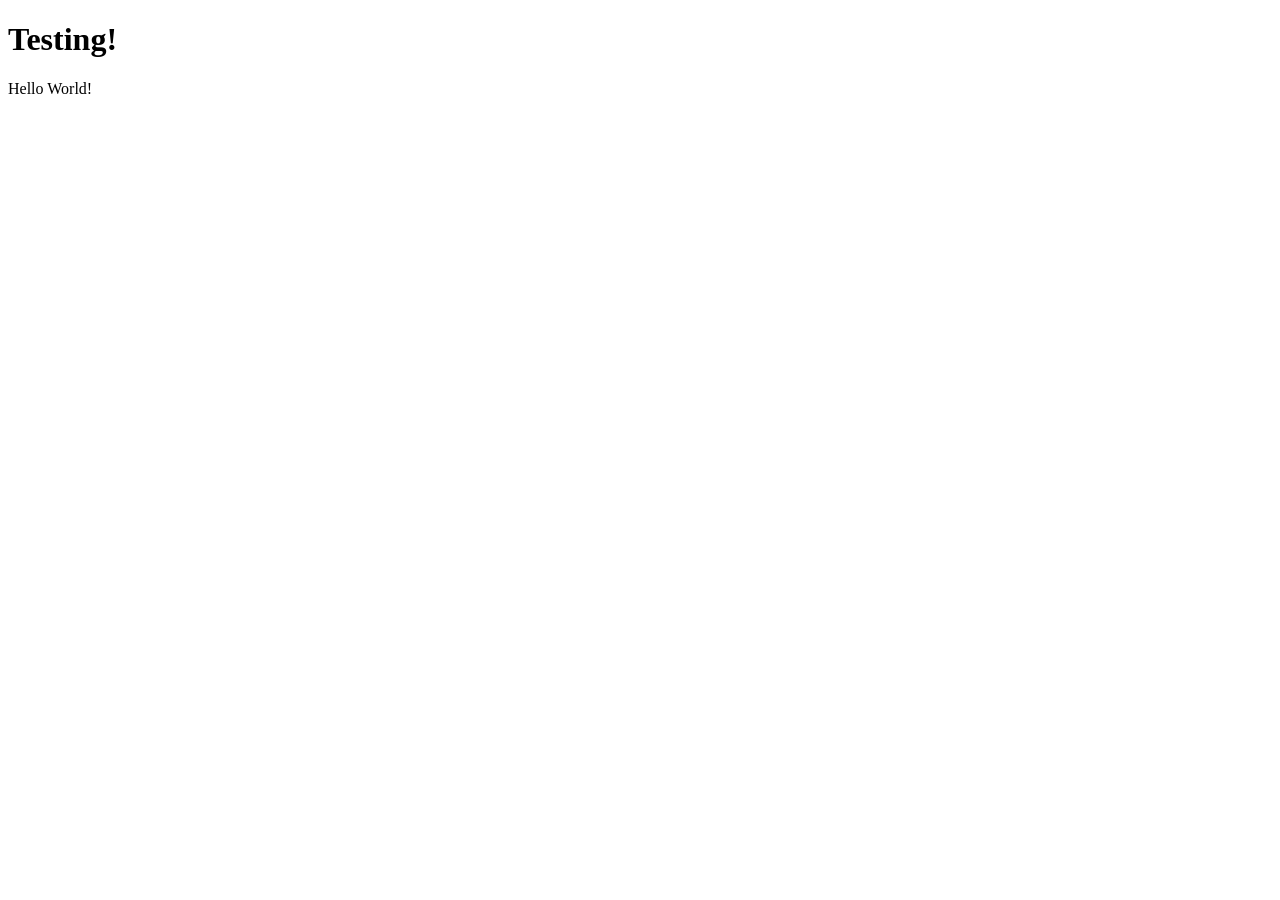
==== index.html @ 6d9373ac "Added home page test" ====
<!DOCTYPE html>
<html lang="en">
<head>
    <meta charset="UTF-8">
    <meta http-equiv="X-UA-Compatible" content="IE=edge">
    <meta name="viewport" content="width=device-width, initial-scale=1.0">
    <title>Text</title>
</head>
<body>
    <h1>Testing!</h1>
    <footer>Hello World!</footer>
    
</body>
</html>
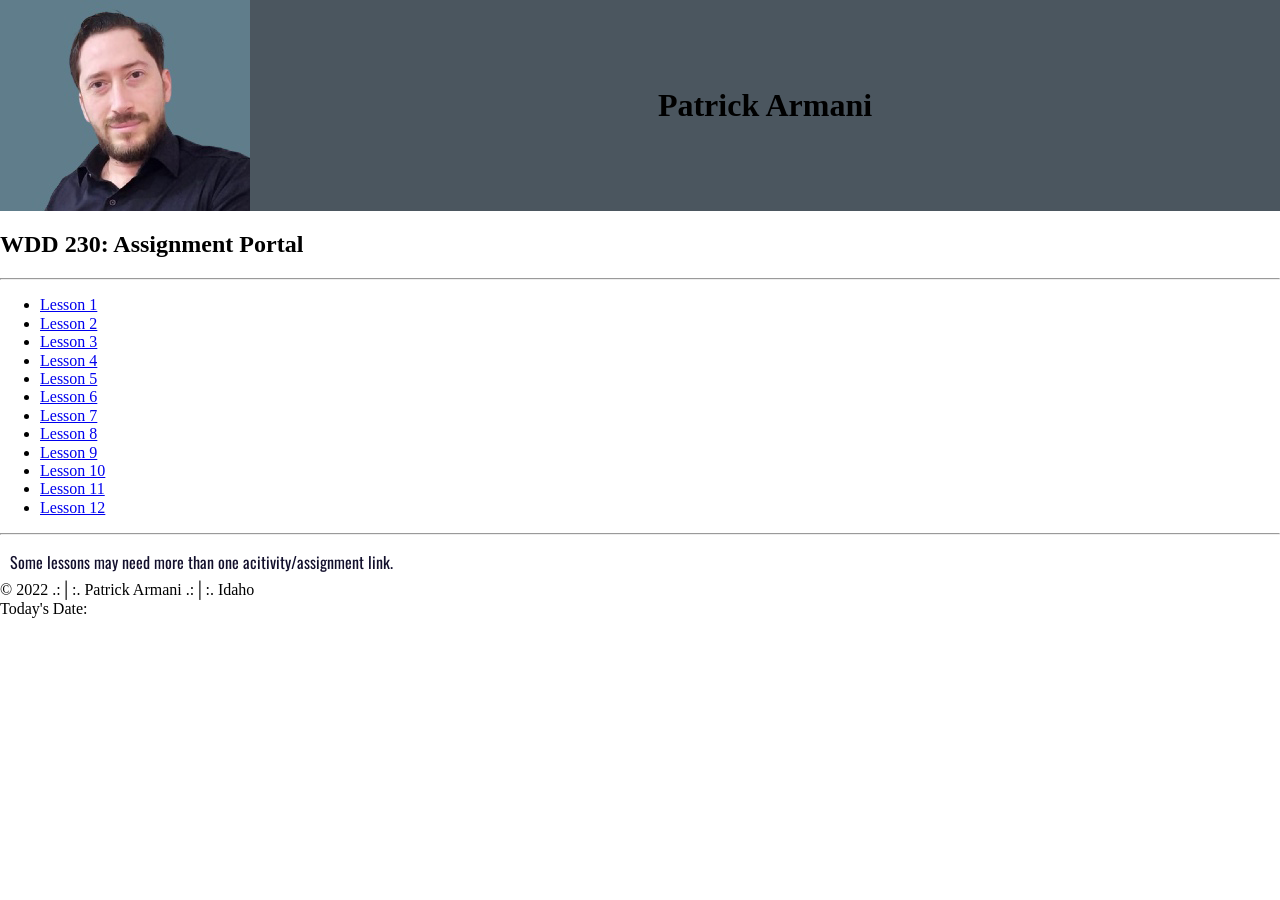
==== commit b9a210b6: "Add new index" ====
--- a/index.html
+++ b/index.html
@@ -1,14 +1,62 @@
 <!DOCTYPE html>
-<html lang="en">
-<head>
+<html lang="en-US">
+  <head>
     <meta charset="UTF-8">
     <meta http-equiv="X-UA-Compatible" content="IE=edge">
     <meta name="viewport" content="width=device-width, initial-scale=1.0">
-    <title>Text</title>
-</head>
-<body>
-    <h1>Testing!</h1>
-    <footer>Hello World!</footer>
+    <title>Patrick Armani</title>
+    <link rel="stylesheet" href="styles/normalize.css">
+    <link href="http://fonts.googleapis.com/css?family=Open+Sans" rel="stylesheet" type="text/css">
+    <meta name="description" content="WDD 230: Assignment Portal">
+    <link href="styles/style.css" rel="stylesheet">
     
+  </head>
+  <body>
+    <header>
+      <img class="img" src="images/patrick.png" alt="patrick.png"/>
+      <h1>Patrick Armani</h1>
+      
+      
+    
+    
+    </header>
+    <main>
+    <h2>WDD 230: Assignment Portal</h2>
+    <hr> 
+    <nav>
+      <ul>
+        <li><a href=" ./">Lesson 1</a></li>
+        <li><a href=" ./">Lesson 2</a></li>
+        <li><a href=" ./">Lesson 3</a></li>
+        <li><a href=" ./">Lesson 4</a></li>
+        <li><a href=" ./">Lesson 5</a></li>
+        <li><a href=" ./">Lesson 6</a></li>
+        <li><a href=" ./">Lesson 7</a></li>
+        <li><a href=" ./">Lesson 8</a></li>
+        <li><a href=" ./">Lesson 9</a></li>
+        <li><a href=" ./">Lesson 10</a></li>
+        <li><a href=" ./">Lesson 11</a></li>
+        <li><a href=" ./">Lesson 12</a></li>
+      </ul>
+
+    </nav>
+    
+      <section>
+        <hr>
+        <p>Some lessons may need more than one acitivity/assignment link.</p>
+      
+      </section>
+      
+
+    </main>
+    <footer>
+      &copy; 2022 .:│:. Patrick Armani .:│:. Idaho <br>
+      Today's Date: <span id="currentdate"></span>
+
+  </footer>
+  <script src="scripts/main.js"></script>
+  <script src = "scripts/currentdate.js"></script>
+  
+  
 </body>
-</html>+</html>
--- a/styles/style.css
+++ b/styles/style.css
@@ -0,0 +1,29 @@
+@import url('https://fonts.googleapis.com/css2?family=Besley&family=Oswald:wght@300&family=Spartan:wght@700&family=Roboto&family=Secular+One&display=swap');
+body {
+  background-color: white;
+}
+h1 {
+  
+  width: 100% ;
+  text-align: center;
+
+}
+p{
+  font-family: 'Oswald', serif; 
+  font-size: 1em;
+  line-height: 1.15em;
+  padding: 10px;
+  color: #120f2c;
+  margin-top: 0;
+  margin: 0em;
+}
+
+header {
+  display: flex;
+  align-items: center;
+  background-color: rgb(75, 86, 95);
+}
+
+#currentdate {
+  background-color: blueviolet;
+}
